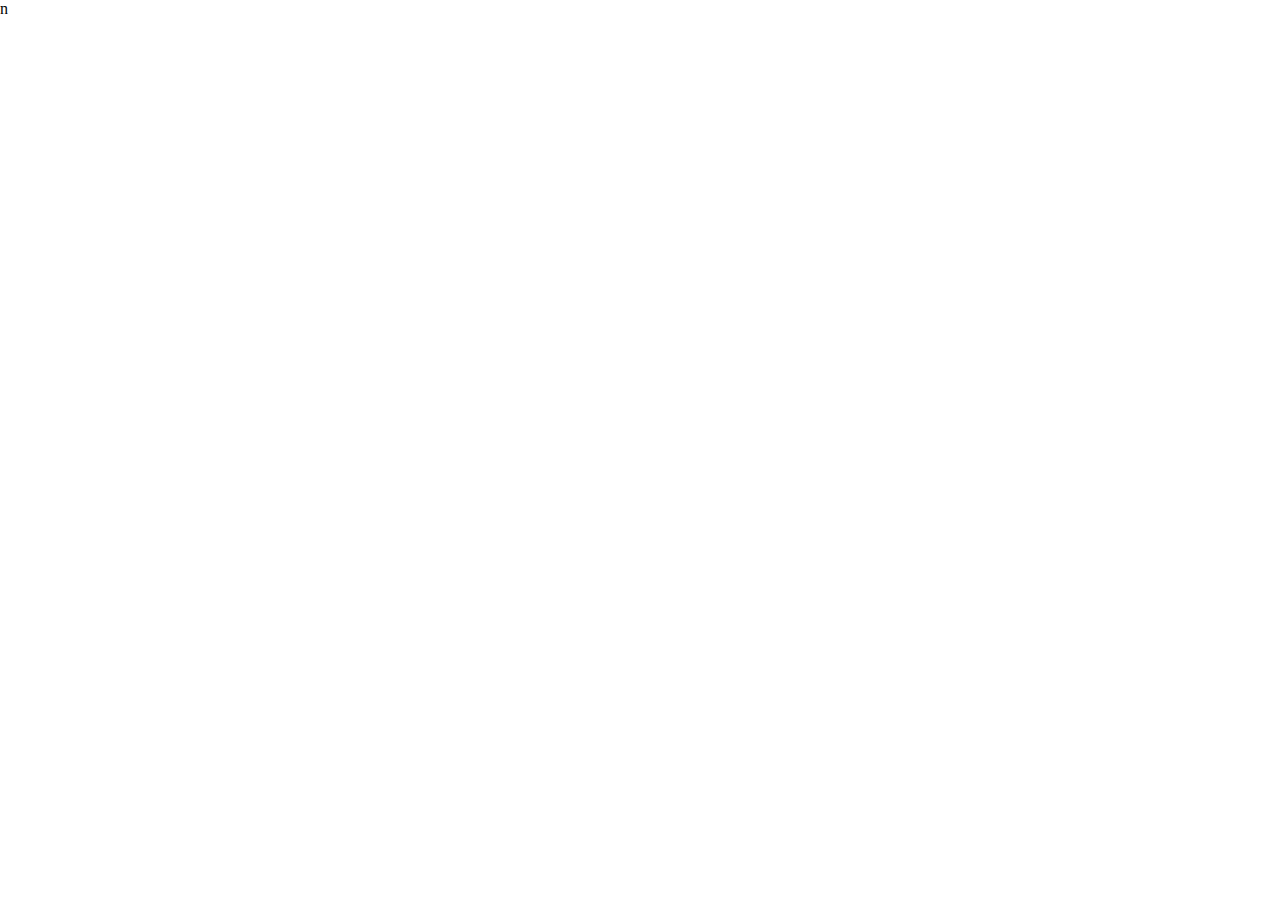
==== src/index.html @ 7d981c82 "Minimal project for Zappar BabylonJS image-tracking" ====
<!DOCTYPE html>
<html>

<head>n    <script type="module" src="./index.ts"></script>
    <meta charset="utf-8" />

    <!-- USE A MOBILE APPROPRIATE VIEWPORT SETTING SO THE UI APPEARS THE RIGHT SIZE -->
    <meta name="viewport" content="width=device-width,user-scalable=no,minimal-ui" />
    
    <link rel="stylesheet" type="text/css" href="style.css">

    <title>Zappar for BabylonJS</title>
</head>

<body>
    
</body>
</html>
---- src/style.css ----
html, body {
    margin: 0;
    padding: 0;
    width: 100%;
    height: 100%;
}
canvas {
    width: 100%;
    height: 100%;
}
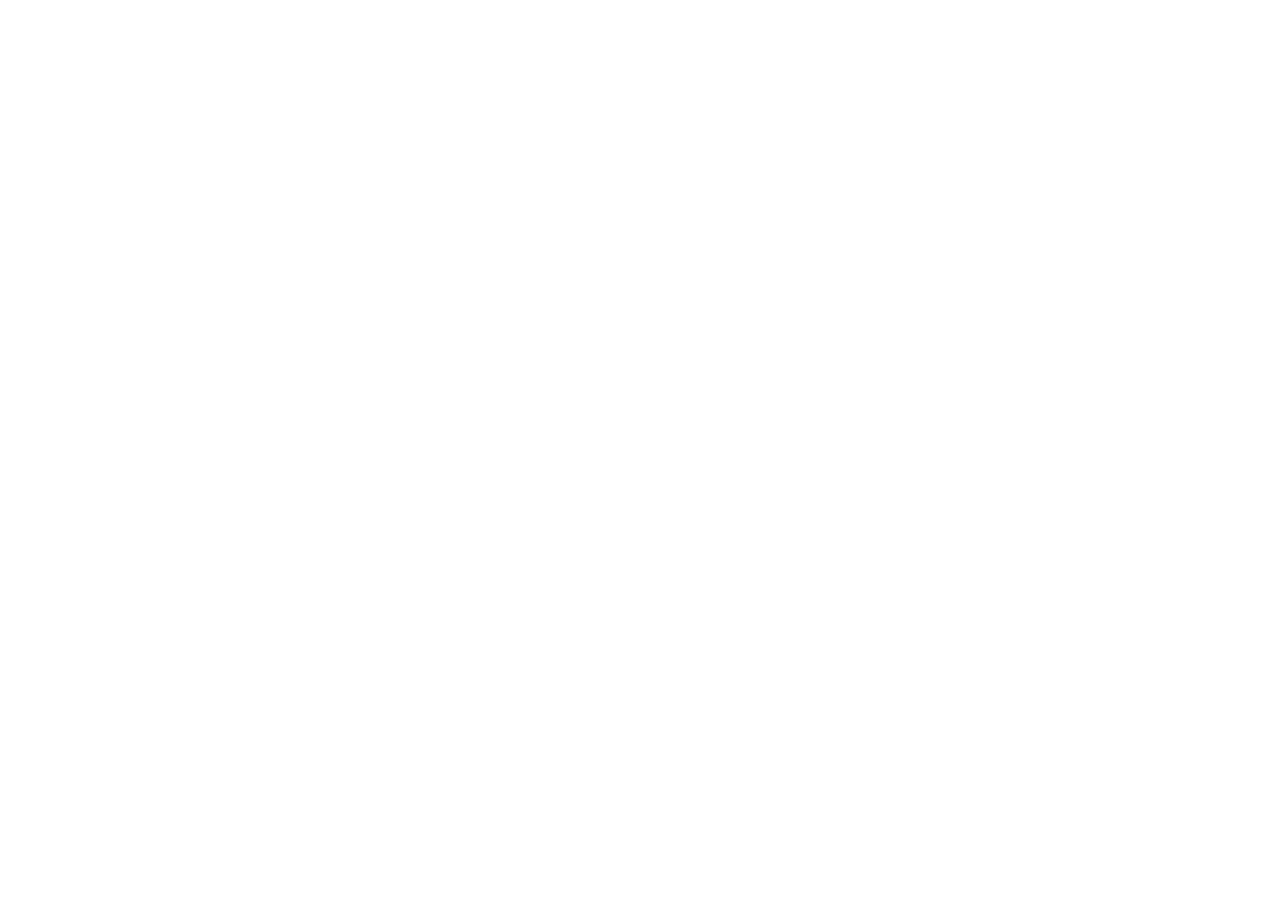
==== commit f4ecbb9c: "Minimal project for Zappar BabylonJS image-tracking" ====
--- a/src/index.html
+++ b/src/index.html
@@ -1,7 +1,7 @@
 <!DOCTYPE html>
 <html>
 
-<head>n    <script type="module" src="./index.ts"></script>
+<head><script type="module" src="./index.ts"></script>
     <meta charset="utf-8" />
 
     <!-- USE A MOBILE APPROPRIATE VIEWPORT SETTING SO THE UI APPEARS THE RIGHT SIZE -->
